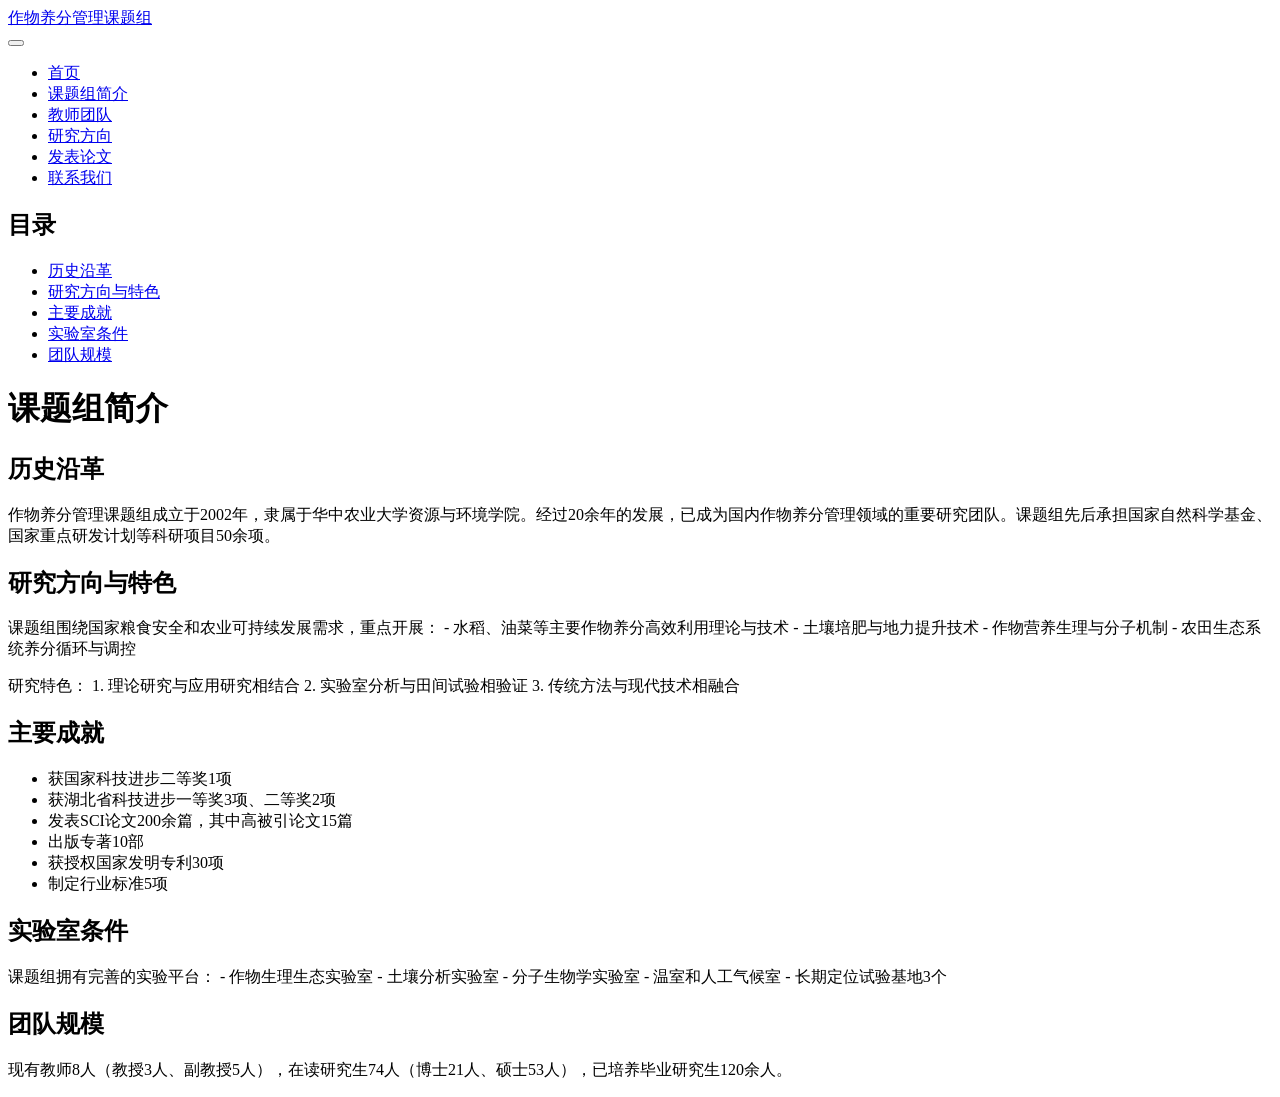
==== about.html @ cdabed7d "Add files via upload" ====
<!DOCTYPE html>
<html xmlns="http://www.w3.org/1999/xhtml" lang="en" xml:lang="en"><head>

<meta charset="utf-8">
<meta name="generator" content="quarto-1.7.31">

<meta name="viewport" content="width=device-width, initial-scale=1.0, user-scalable=yes">


<title>课题组简介 – 作物养分管理课题组</title>
<style>
code{white-space: pre-wrap;}
span.smallcaps{font-variant: small-caps;}
div.columns{display: flex; gap: min(4vw, 1.5em);}
div.column{flex: auto; overflow-x: auto;}
div.hanging-indent{margin-left: 1.5em; text-indent: -1.5em;}
ul.task-list{list-style: none;}
ul.task-list li input[type="checkbox"] {
  width: 0.8em;
  margin: 0 0.8em 0.2em -1em; /* quarto-specific, see https://github.com/quarto-dev/quarto-cli/issues/4556 */ 
  vertical-align: middle;
}
</style>


<script src="site_libs/quarto-nav/quarto-nav.js"></script>
<script src="site_libs/quarto-nav/headroom.min.js"></script>
<script src="site_libs/clipboard/clipboard.min.js"></script>
<script src="site_libs/quarto-search/autocomplete.umd.js"></script>
<script src="site_libs/quarto-search/fuse.min.js"></script>
<script src="site_libs/quarto-search/quarto-search.js"></script>
<meta name="quarto:offset" content="./">
<script src="site_libs/quarto-html/quarto.js" type="module"></script>
<script src="site_libs/quarto-html/tabsets/tabsets.js" type="module"></script>
<script src="site_libs/quarto-html/popper.min.js"></script>
<script src="site_libs/quarto-html/tippy.umd.min.js"></script>
<script src="site_libs/quarto-html/anchor.min.js"></script>
<link href="site_libs/quarto-html/tippy.css" rel="stylesheet">
<link href="site_libs/quarto-html/quarto-syntax-highlighting-4a990d8dcb58f517c7c86712b8f2ac7c.css" rel="stylesheet" id="quarto-text-highlighting-styles">
<script src="site_libs/bootstrap/bootstrap.min.js"></script>
<link href="site_libs/bootstrap/bootstrap-icons.css" rel="stylesheet">
<link href="site_libs/bootstrap/bootstrap-e5dc1dc818bd1b164fbc9c0669298dd5.min.css" rel="stylesheet" append-hash="true" id="quarto-bootstrap" data-mode="light">
<script id="quarto-search-options" type="application/json">{
  "location": "navbar",
  "copy-button": false,
  "collapse-after": 3,
  "panel-placement": "end",
  "type": "overlay",
  "limit": 50,
  "keyboard-shortcut": [
    "f",
    "/",
    "s"
  ],
  "show-item-context": false,
  "language": {
    "search-no-results-text": "No results",
    "search-matching-documents-text": "matching documents",
    "search-copy-link-title": "Copy link to search",
    "search-hide-matches-text": "Hide additional matches",
    "search-more-match-text": "more match in this document",
    "search-more-matches-text": "more matches in this document",
    "search-clear-button-title": "Clear",
    "search-text-placeholder": "",
    "search-detached-cancel-button-title": "Cancel",
    "search-submit-button-title": "Submit",
    "search-label": "Search"
  }
}</script>


<link rel="stylesheet" href="styles.css">
</head>

<body class="nav-fixed quarto-light">

<div id="quarto-search-results"></div>
  <header id="quarto-header" class="headroom fixed-top">
    <nav class="navbar navbar-expand-lg " data-bs-theme="dark">
      <div class="navbar-container container-fluid">
      <div class="navbar-brand-container mx-auto">
    <a class="navbar-brand" href="./index.html">
    <span class="navbar-title">作物养分管理课题组</span>
    </a>
  </div>
            <div id="quarto-search" class="" title="Search"></div>
          <button class="navbar-toggler" type="button" data-bs-toggle="collapse" data-bs-target="#navbarCollapse" aria-controls="navbarCollapse" role="menu" aria-expanded="false" aria-label="Toggle navigation" onclick="if (window.quartoToggleHeadroom) { window.quartoToggleHeadroom(); }">
  <span class="navbar-toggler-icon"></span>
</button>
          <div class="collapse navbar-collapse" id="navbarCollapse">
            <ul class="navbar-nav navbar-nav-scroll me-auto">
  <li class="nav-item">
    <a class="nav-link" href="./index.html"> 
<span class="menu-text">首页</span></a>
  </li>  
  <li class="nav-item">
    <a class="nav-link active" href="./about.html" aria-current="page"> 
<span class="menu-text">课题组简介</span></a>
  </li>  
  <li class="nav-item">
    <a class="nav-link" href="./team.html"> 
<span class="menu-text">教师团队</span></a>
  </li>  
  <li class="nav-item">
    <a class="nav-link" href="./research.html"> 
<span class="menu-text">研究方向</span></a>
  </li>  
  <li class="nav-item">
    <a class="nav-link" href="./publications.html"> 
<span class="menu-text">发表论文</span></a>
  </li>  
  <li class="nav-item">
    <a class="nav-link" href="./contact.html"> 
<span class="menu-text">联系我们</span></a>
  </li>  
</ul>
          </div> <!-- /navcollapse -->
            <div class="quarto-navbar-tools">
</div>
      </div> <!-- /container-fluid -->
    </nav>
</header>
<!-- content -->
<div id="quarto-content" class="quarto-container page-columns page-rows-contents page-layout-article page-navbar">
<!-- sidebar -->
<!-- margin-sidebar -->
    <div id="quarto-margin-sidebar" class="sidebar margin-sidebar">
        <nav id="TOC" role="doc-toc" class="toc-active">
    <h2 id="toc-title">目录</h2>
   
  <ul class="collapse">
  <li><a href="#历史沿革" id="toc-历史沿革" class="nav-link active" data-scroll-target="#历史沿革">历史沿革</a></li>
  <li><a href="#研究方向与特色" id="toc-研究方向与特色" class="nav-link" data-scroll-target="#研究方向与特色">研究方向与特色</a></li>
  <li><a href="#主要成就" id="toc-主要成就" class="nav-link" data-scroll-target="#主要成就">主要成就</a></li>
  <li><a href="#实验室条件" id="toc-实验室条件" class="nav-link" data-scroll-target="#实验室条件">实验室条件</a></li>
  <li><a href="#团队规模" id="toc-团队规模" class="nav-link" data-scroll-target="#团队规模">团队规模</a></li>
  </ul>
</nav>
    </div>
<!-- main -->
<main class="content" id="quarto-document-content">

<header id="title-block-header" class="quarto-title-block default">
<div class="quarto-title">
<h1 class="title">课题组简介</h1>
</div>



<div class="quarto-title-meta">

    
  
    
  </div>
  


</header>


<section id="历史沿革" class="level2">
<h2 class="anchored" data-anchor-id="历史沿革">历史沿革</h2>
<p>作物养分管理课题组成立于2002年，隶属于华中农业大学资源与环境学院。经过20余年的发展，已成为国内作物养分管理领域的重要研究团队。课题组先后承担国家自然科学基金、国家重点研发计划等科研项目50余项。</p>
</section>
<section id="研究方向与特色" class="level2">
<h2 class="anchored" data-anchor-id="研究方向与特色">研究方向与特色</h2>
<p>课题组围绕国家粮食安全和农业可持续发展需求，重点开展： - 水稻、油菜等主要作物养分高效利用理论与技术 - 土壤培肥与地力提升技术 - 作物营养生理与分子机制 - 农田生态系统养分循环与调控</p>
<p>研究特色： 1. 理论研究与应用研究相结合 2. 实验室分析与田间试验相验证 3. 传统方法与现代技术相融合</p>
</section>
<section id="主要成就" class="level2">
<h2 class="anchored" data-anchor-id="主要成就">主要成就</h2>
<ul>
<li>获国家科技进步二等奖1项</li>
<li>获湖北省科技进步一等奖3项、二等奖2项</li>
<li>发表SCI论文200余篇，其中高被引论文15篇</li>
<li>出版专著10部</li>
<li>获授权国家发明专利30项</li>
<li>制定行业标准5项</li>
</ul>
</section>
<section id="实验室条件" class="level2">
<h2 class="anchored" data-anchor-id="实验室条件">实验室条件</h2>
<p>课题组拥有完善的实验平台： - 作物生理生态实验室 - 土壤分析实验室 - 分子生物学实验室 - 温室和人工气候室 - 长期定位试验基地3个</p>
</section>
<section id="团队规模" class="level2">
<h2 class="anchored" data-anchor-id="团队规模">团队规模</h2>
<p>现有教师8人（教授3人、副教授5人），在读研究生74人（博士21人、硕士53人），已培养毕业研究生120余人。</p>


</section>

</main> <!-- /main -->
<script id="quarto-html-after-body" type="application/javascript">
  window.document.addEventListener("DOMContentLoaded", function (event) {
    const icon = "";
    const anchorJS = new window.AnchorJS();
    anchorJS.options = {
      placement: 'right',
      icon: icon
    };
    anchorJS.add('.anchored');
    const isCodeAnnotation = (el) => {
      for (const clz of el.classList) {
        if (clz.startsWith('code-annotation-')) {                     
          return true;
        }
      }
      return false;
    }
    const onCopySuccess = function(e) {
      // button target
      const button = e.trigger;
      // don't keep focus
      button.blur();
      // flash "checked"
      button.classList.add('code-copy-button-checked');
      var currentTitle = button.getAttribute("title");
      button.setAttribute("title", "Copied!");
      let tooltip;
      if (window.bootstrap) {
        button.setAttribute("data-bs-toggle", "tooltip");
        button.setAttribute("data-bs-placement", "left");
        button.setAttribute("data-bs-title", "Copied!");
        tooltip = new bootstrap.Tooltip(button, 
          { trigger: "manual", 
            customClass: "code-copy-button-tooltip",
            offset: [0, -8]});
        tooltip.show();    
      }
      setTimeout(function() {
        if (tooltip) {
          tooltip.hide();
          button.removeAttribute("data-bs-title");
          button.removeAttribute("data-bs-toggle");
          button.removeAttribute("data-bs-placement");
        }
        button.setAttribute("title", currentTitle);
        button.classList.remove('code-copy-button-checked');
      }, 1000);
      // clear code selection
      e.clearSelection();
    }
    const getTextToCopy = function(trigger) {
        const codeEl = trigger.previousElementSibling.cloneNode(true);
        for (const childEl of codeEl.children) {
          if (isCodeAnnotation(childEl)) {
            childEl.remove();
          }
        }
        return codeEl.innerText;
    }
    const clipboard = new window.ClipboardJS('.code-copy-button:not([data-in-quarto-modal])', {
      text: getTextToCopy
    });
    clipboard.on('success', onCopySuccess);
    if (window.document.getElementById('quarto-embedded-source-code-modal')) {
      const clipboardModal = new window.ClipboardJS('.code-copy-button[data-in-quarto-modal]', {
        text: getTextToCopy,
        container: window.document.getElementById('quarto-embedded-source-code-modal')
      });
      clipboardModal.on('success', onCopySuccess);
    }
      var localhostRegex = new RegExp(/^(?:http|https):\/\/localhost\:?[0-9]*\//);
      var mailtoRegex = new RegExp(/^mailto:/);
        var filterRegex = new RegExp('/' + window.location.host + '/');
      var isInternal = (href) => {
          return filterRegex.test(href) || localhostRegex.test(href) || mailtoRegex.test(href);
      }
      // Inspect non-navigation links and adorn them if external
     var links = window.document.querySelectorAll('a[href]:not(.nav-link):not(.navbar-brand):not(.toc-action):not(.sidebar-link):not(.sidebar-item-toggle):not(.pagination-link):not(.no-external):not([aria-hidden]):not(.dropdown-item):not(.quarto-navigation-tool):not(.about-link)');
      for (var i=0; i<links.length; i++) {
        const link = links[i];
        if (!isInternal(link.href)) {
          // undo the damage that might have been done by quarto-nav.js in the case of
          // links that we want to consider external
          if (link.dataset.originalHref !== undefined) {
            link.href = link.dataset.originalHref;
          }
        }
      }
    function tippyHover(el, contentFn, onTriggerFn, onUntriggerFn) {
      const config = {
        allowHTML: true,
        maxWidth: 500,
        delay: 100,
        arrow: false,
        appendTo: function(el) {
            return el.parentElement;
        },
        interactive: true,
        interactiveBorder: 10,
        theme: 'quarto',
        placement: 'bottom-start',
      };
      if (contentFn) {
        config.content = contentFn;
      }
      if (onTriggerFn) {
        config.onTrigger = onTriggerFn;
      }
      if (onUntriggerFn) {
        config.onUntrigger = onUntriggerFn;
      }
      window.tippy(el, config); 
    }
    const noterefs = window.document.querySelectorAll('a[role="doc-noteref"]');
    for (var i=0; i<noterefs.length; i++) {
      const ref = noterefs[i];
      tippyHover(ref, function() {
        // use id or data attribute instead here
        let href = ref.getAttribute('data-footnote-href') || ref.getAttribute('href');
        try { href = new URL(href).hash; } catch {}
        const id = href.replace(/^#\/?/, "");
        const note = window.document.getElementById(id);
        if (note) {
          return note.innerHTML;
        } else {
          return "";
        }
      });
    }
    const xrefs = window.document.querySelectorAll('a.quarto-xref');
    const processXRef = (id, note) => {
      // Strip column container classes
      const stripColumnClz = (el) => {
        el.classList.remove("page-full", "page-columns");
        if (el.children) {
          for (const child of el.children) {
            stripColumnClz(child);
          }
        }
      }
      stripColumnClz(note)
      if (id === null || id.startsWith('sec-')) {
        // Special case sections, only their first couple elements
        const container = document.createElement("div");
        if (note.children && note.children.length > 2) {
          container.appendChild(note.children[0].cloneNode(true));
          for (let i = 1; i < note.children.length; i++) {
            const child = note.children[i];
            if (child.tagName === "P" && child.innerText === "") {
              continue;
            } else {
              container.appendChild(child.cloneNode(true));
              break;
            }
          }
          if (window.Quarto?.typesetMath) {
            window.Quarto.typesetMath(container);
          }
          return container.innerHTML
        } else {
          if (window.Quarto?.typesetMath) {
            window.Quarto.typesetMath(note);
          }
          return note.innerHTML;
        }
      } else {
        // Remove any anchor links if they are present
        const anchorLink = note.querySelector('a.anchorjs-link');
        if (anchorLink) {
          anchorLink.remove();
        }
        if (window.Quarto?.typesetMath) {
          window.Quarto.typesetMath(note);
        }
        if (note.classList.contains("callout")) {
          return note.outerHTML;
        } else {
          return note.innerHTML;
        }
      }
    }
    for (var i=0; i<xrefs.length; i++) {
      const xref = xrefs[i];
      tippyHover(xref, undefined, function(instance) {
        instance.disable();
        let url = xref.getAttribute('href');
        let hash = undefined; 
        if (url.startsWith('#')) {
          hash = url;
        } else {
          try { hash = new URL(url).hash; } catch {}
        }
        if (hash) {
          const id = hash.replace(/^#\/?/, "");
          const note = window.document.getElementById(id);
          if (note !== null) {
            try {
              const html = processXRef(id, note.cloneNode(true));
              instance.setContent(html);
            } finally {
              instance.enable();
              instance.show();
            }
          } else {
            // See if we can fetch this
            fetch(url.split('#')[0])
            .then(res => res.text())
            .then(html => {
              const parser = new DOMParser();
              const htmlDoc = parser.parseFromString(html, "text/html");
              const note = htmlDoc.getElementById(id);
              if (note !== null) {
                const html = processXRef(id, note);
                instance.setContent(html);
              } 
            }).finally(() => {
              instance.enable();
              instance.show();
            });
          }
        } else {
          // See if we can fetch a full url (with no hash to target)
          // This is a special case and we should probably do some content thinning / targeting
          fetch(url)
          .then(res => res.text())
          .then(html => {
            const parser = new DOMParser();
            const htmlDoc = parser.parseFromString(html, "text/html");
            const note = htmlDoc.querySelector('main.content');
            if (note !== null) {
              // This should only happen for chapter cross references
              // (since there is no id in the URL)
              // remove the first header
              if (note.children.length > 0 && note.children[0].tagName === "HEADER") {
                note.children[0].remove();
              }
              const html = processXRef(null, note);
              instance.setContent(html);
            } 
          }).finally(() => {
            instance.enable();
            instance.show();
          });
        }
      }, function(instance) {
      });
    }
        let selectedAnnoteEl;
        const selectorForAnnotation = ( cell, annotation) => {
          let cellAttr = 'data-code-cell="' + cell + '"';
          let lineAttr = 'data-code-annotation="' +  annotation + '"';
          const selector = 'span[' + cellAttr + '][' + lineAttr + ']';
          return selector;
        }
        const selectCodeLines = (annoteEl) => {
          const doc = window.document;
          const targetCell = annoteEl.getAttribute("data-target-cell");
          const targetAnnotation = annoteEl.getAttribute("data-target-annotation");
          const annoteSpan = window.document.querySelector(selectorForAnnotation(targetCell, targetAnnotation));
          const lines = annoteSpan.getAttribute("data-code-lines").split(",");
          const lineIds = lines.map((line) => {
            return targetCell + "-" + line;
          })
          let top = null;
          let height = null;
          let parent = null;
          if (lineIds.length > 0) {
              //compute the position of the single el (top and bottom and make a div)
              const el = window.document.getElementById(lineIds[0]);
              top = el.offsetTop;
              height = el.offsetHeight;
              parent = el.parentElement.parentElement;
            if (lineIds.length > 1) {
              const lastEl = window.document.getElementById(lineIds[lineIds.length - 1]);
              const bottom = lastEl.offsetTop + lastEl.offsetHeight;
              height = bottom - top;
            }
            if (top !== null && height !== null && parent !== null) {
              // cook up a div (if necessary) and position it 
              let div = window.document.getElementById("code-annotation-line-highlight");
              if (div === null) {
                div = window.document.createElement("div");
                div.setAttribute("id", "code-annotation-line-highlight");
                div.style.position = 'absolute';
                parent.appendChild(div);
              }
              div.style.top = top - 2 + "px";
              div.style.height = height + 4 + "px";
              div.style.left = 0;
              let gutterDiv = window.document.getElementById("code-annotation-line-highlight-gutter");
              if (gutterDiv === null) {
                gutterDiv = window.document.createElement("div");
                gutterDiv.setAttribute("id", "code-annotation-line-highlight-gutter");
                gutterDiv.style.position = 'absolute';
                const codeCell = window.document.getElementById(targetCell);
                const gutter = codeCell.querySelector('.code-annotation-gutter');
                gutter.appendChild(gutterDiv);
              }
              gutterDiv.style.top = top - 2 + "px";
              gutterDiv.style.height = height + 4 + "px";
            }
            selectedAnnoteEl = annoteEl;
          }
        };
        const unselectCodeLines = () => {
          const elementsIds = ["code-annotation-line-highlight", "code-annotation-line-highlight-gutter"];
          elementsIds.forEach((elId) => {
            const div = window.document.getElementById(elId);
            if (div) {
              div.remove();
            }
          });
          selectedAnnoteEl = undefined;
        };
          // Handle positioning of the toggle
      window.addEventListener(
        "resize",
        throttle(() => {
          elRect = undefined;
          if (selectedAnnoteEl) {
            selectCodeLines(selectedAnnoteEl);
          }
        }, 10)
      );
      function throttle(fn, ms) {
      let throttle = false;
      let timer;
        return (...args) => {
          if(!throttle) { // first call gets through
              fn.apply(this, args);
              throttle = true;
          } else { // all the others get throttled
              if(timer) clearTimeout(timer); // cancel #2
              timer = setTimeout(() => {
                fn.apply(this, args);
                timer = throttle = false;
              }, ms);
          }
        };
      }
        // Attach click handler to the DT
        const annoteDls = window.document.querySelectorAll('dt[data-target-cell]');
        for (const annoteDlNode of annoteDls) {
          annoteDlNode.addEventListener('click', (event) => {
            const clickedEl = event.target;
            if (clickedEl !== selectedAnnoteEl) {
              unselectCodeLines();
              const activeEl = window.document.querySelector('dt[data-target-cell].code-annotation-active');
              if (activeEl) {
                activeEl.classList.remove('code-annotation-active');
              }
              selectCodeLines(clickedEl);
              clickedEl.classList.add('code-annotation-active');
            } else {
              // Unselect the line
              unselectCodeLines();
              clickedEl.classList.remove('code-annotation-active');
            }
          });
        }
    const findCites = (el) => {
      const parentEl = el.parentElement;
      if (parentEl) {
        const cites = parentEl.dataset.cites;
        if (cites) {
          return {
            el,
            cites: cites.split(' ')
          };
        } else {
          return findCites(el.parentElement)
        }
      } else {
        return undefined;
      }
    };
    var bibliorefs = window.document.querySelectorAll('a[role="doc-biblioref"]');
    for (var i=0; i<bibliorefs.length; i++) {
      const ref = bibliorefs[i];
      const citeInfo = findCites(ref);
      if (citeInfo) {
        tippyHover(citeInfo.el, function() {
          var popup = window.document.createElement('div');
          citeInfo.cites.forEach(function(cite) {
            var citeDiv = window.document.createElement('div');
            citeDiv.classList.add('hanging-indent');
            citeDiv.classList.add('csl-entry');
            var biblioDiv = window.document.getElementById('ref-' + cite);
            if (biblioDiv) {
              citeDiv.innerHTML = biblioDiv.innerHTML;
            }
            popup.appendChild(citeDiv);
          });
          return popup.innerHTML;
        });
      }
    }
  });
  </script>
</div> <!-- /content -->




</body></html>
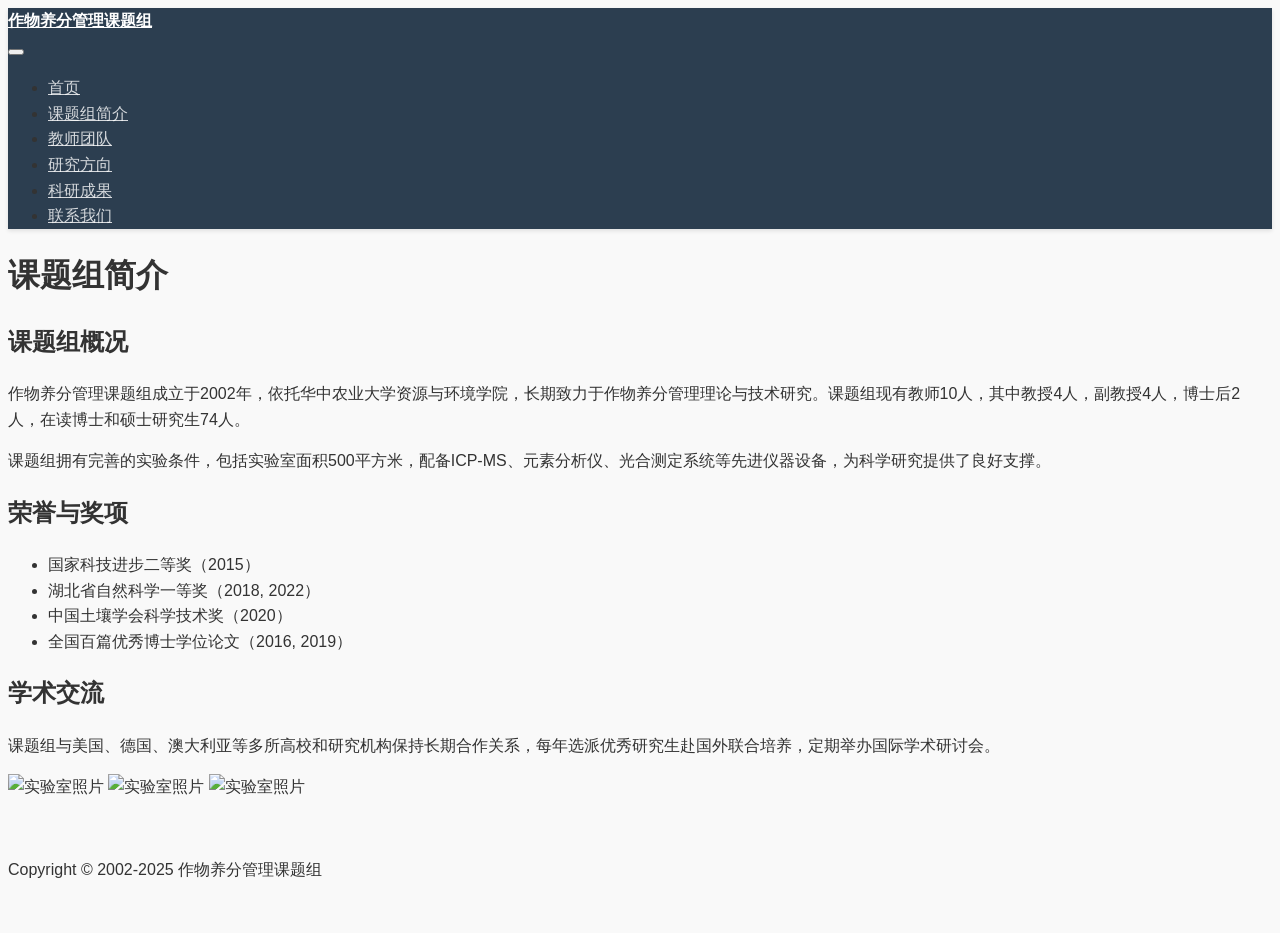
==== commit b10aed51: "Add files via upload Signed-off-by: yuyuyuyuyu222 <1002558288@qq.com>" ====
--- a/about.html
+++ b/about.html
@@ -36,10 +36,10 @@
 <script src="site_libs/quarto-html/tippy.umd.min.js"></script>
 <script src="site_libs/quarto-html/anchor.min.js"></script>
 <link href="site_libs/quarto-html/tippy.css" rel="stylesheet">
-<link href="site_libs/quarto-html/quarto-syntax-highlighting-4a990d8dcb58f517c7c86712b8f2ac7c.css" rel="stylesheet" id="quarto-text-highlighting-styles">
+<link href="site_libs/quarto-html/quarto-syntax-highlighting-e1a5c8363afafaef2c763b6775fbf3ca.css" rel="stylesheet" id="quarto-text-highlighting-styles">
 <script src="site_libs/bootstrap/bootstrap.min.js"></script>
 <link href="site_libs/bootstrap/bootstrap-icons.css" rel="stylesheet">
-<link href="site_libs/bootstrap/bootstrap-e5dc1dc818bd1b164fbc9c0669298dd5.min.css" rel="stylesheet" append-hash="true" id="quarto-bootstrap" data-mode="light">
+<link href="site_libs/bootstrap/bootstrap-dfb324f25d9b1687192fa8be62ac8f9c.min.css" rel="stylesheet" append-hash="true" id="quarto-bootstrap" data-mode="light">
 <script id="quarto-search-options" type="application/json">{
   "location": "navbar",
   "copy-button": false,
@@ -72,7 +72,7 @@
 <link rel="stylesheet" href="styles.css">
 </head>
 
-<body class="nav-fixed quarto-light">
+<body class="nav-fixed fullcontent quarto-light">
 
 <div id="quarto-search-results"></div>
   <header id="quarto-header" class="headroom fixed-top">
@@ -107,7 +107,7 @@
   </li>  
   <li class="nav-item">
     <a class="nav-link" href="./publications.html"> 
-<span class="menu-text">发表论文</span></a>
+<span class="menu-text">科研成果</span></a>
   </li>  
   <li class="nav-item">
     <a class="nav-link" href="./contact.html"> 
@@ -124,19 +124,7 @@
 <div id="quarto-content" class="quarto-container page-columns page-rows-contents page-layout-article page-navbar">
 <!-- sidebar -->
 <!-- margin-sidebar -->
-    <div id="quarto-margin-sidebar" class="sidebar margin-sidebar">
-        <nav id="TOC" role="doc-toc" class="toc-active">
-    <h2 id="toc-title">目录</h2>
-   
-  <ul class="collapse">
-  <li><a href="#历史沿革" id="toc-历史沿革" class="nav-link active" data-scroll-target="#历史沿革">历史沿革</a></li>
-  <li><a href="#研究方向与特色" id="toc-研究方向与特色" class="nav-link" data-scroll-target="#研究方向与特色">研究方向与特色</a></li>
-  <li><a href="#主要成就" id="toc-主要成就" class="nav-link" data-scroll-target="#主要成就">主要成就</a></li>
-  <li><a href="#实验室条件" id="toc-实验室条件" class="nav-link" data-scroll-target="#实验室条件">实验室条件</a></li>
-  <li><a href="#团队规模" id="toc-团队规模" class="nav-link" data-scroll-target="#团队规模">团队规模</a></li>
-  </ul>
-</nav>
-    </div>
+    
 <!-- main -->
 <main class="content" id="quarto-document-content">
 
@@ -159,33 +147,24 @@
 </header>
 
 
-<section id="历史沿革" class="level2">
-<h2 class="anchored" data-anchor-id="历史沿革">历史沿革</h2>
-<p>作物养分管理课题组成立于2002年，隶属于华中农业大学资源与环境学院。经过20余年的发展，已成为国内作物养分管理领域的重要研究团队。课题组先后承担国家自然科学基金、国家重点研发计划等科研项目50余项。</p>
+<section id="课题组概况" class="level2">
+<h2 class="anchored" data-anchor-id="课题组概况">课题组概况</h2>
+<p>作物养分管理课题组成立于2002年，依托华中农业大学资源与环境学院，长期致力于作物养分管理理论与技术研究。课题组现有教师10人，其中教授4人，副教授4人，博士后2人，在读博士和硕士研究生74人。</p>
+<p>课题组拥有完善的实验条件，包括实验室面积500平方米，配备ICP-MS、元素分析仪、光合测定系统等先进仪器设备，为科学研究提供了良好支撑。</p>
 </section>
-<section id="研究方向与特色" class="level2">
-<h2 class="anchored" data-anchor-id="研究方向与特色">研究方向与特色</h2>
-<p>课题组围绕国家粮食安全和农业可持续发展需求，重点开展： - 水稻、油菜等主要作物养分高效利用理论与技术 - 土壤培肥与地力提升技术 - 作物营养生理与分子机制 - 农田生态系统养分循环与调控</p>
-<p>研究特色： 1. 理论研究与应用研究相结合 2. 实验室分析与田间试验相验证 3. 传统方法与现代技术相融合</p>
-</section>
-<section id="主要成就" class="level2">
-<h2 class="anchored" data-anchor-id="主要成就">主要成就</h2>
+<section id="荣誉与奖项" class="level2">
+<h2 class="anchored" data-anchor-id="荣誉与奖项">荣誉与奖项</h2>
 <ul>
-<li>获国家科技进步二等奖1项</li>
-<li>获湖北省科技进步一等奖3项、二等奖2项</li>
-<li>发表SCI论文200余篇，其中高被引论文15篇</li>
-<li>出版专著10部</li>
-<li>获授权国家发明专利30项</li>
-<li>制定行业标准5项</li>
+<li>国家科技进步二等奖（2015）</li>
+<li>湖北省自然科学一等奖（2018, 2022）</li>
+<li>中国土壤学会科学技术奖（2020）</li>
+<li>全国百篇优秀博士学位论文（2016, 2019）</li>
 </ul>
 </section>
-<section id="实验室条件" class="level2">
-<h2 class="anchored" data-anchor-id="实验室条件">实验室条件</h2>
-<p>课题组拥有完善的实验平台： - 作物生理生态实验室 - 土壤分析实验室 - 分子生物学实验室 - 温室和人工气候室 - 长期定位试验基地3个</p>
-</section>
-<section id="团队规模" class="level2">
-<h2 class="anchored" data-anchor-id="团队规模">团队规模</h2>
-<p>现有教师8人（教授3人、副教授5人），在读研究生74人（博士21人、硕士53人），已培养毕业研究生120余人。</p>
+<section id="学术交流" class="level2">
+<h2 class="anchored" data-anchor-id="学术交流">学术交流</h2>
+<p>课题组与美国、德国、澳大利亚等多所高校和研究机构保持长期合作关系，每年选派优秀研究生赴国外联合培养，定期举办国际学术研讨会。</p>
+<p><img src="images/lab207_photo.jpg" class="rounded img-fluid" style="width:80.0%" alt="实验室照片"> <img src="images/lab407_photo.jpg" class="rounded img-fluid" style="width:80.0%" alt="实验室照片"> <img src="images/lab422_photo.jpg" class="rounded img-fluid" style="width:80.0%" alt="实验室照片"></p>
 
 
 </section>
@@ -591,6 +570,19 @@
   });
   </script>
 </div> <!-- /content -->
+<footer class="footer">
+  <div class="nav-footer">
+    <div class="nav-footer-left">
+      &nbsp;
+    </div>   
+    <div class="nav-footer-center">
+<p>Copyright © 2002-2025 作物养分管理课题组</p>
+</div>
+    <div class="nav-footer-right">
+      &nbsp;
+    </div>
+  </div>
+</footer>
 
 
 
--- a/styles.css
+++ b/styles.css
@@ -0,0 +1,128 @@
+/* 全局样式 */
+:root {
+  --primary-color: #2c3e50;
+  --secondary-color: #3498db;
+  --accent-color: #e74c3c;
+  --light-color: #ecf0f1;
+  --dark-color: #2c3e50;
+}
+
+body {
+  font-family: 'Noto Sans SC', sans-serif;
+  line-height: 1.6;
+  color: #333;
+  background-color: #f9f9f9;
+}
+
+/* 导航栏 */
+.navbar {
+  background-color: var(--primary-color);
+  box-shadow: 0 2px 4px rgba(0,0,0,0.1);
+}
+
+.navbar-brand {
+  font-weight: 700;
+  color: white;
+}
+
+.nav-link {
+  color: rgba(255,255,255,0.8);
+  transition: color 0.3s;
+}
+
+.nav-link:hover {
+  color: white;
+}
+
+/* 卡片样式 */
+.team-card, .news-card, .feature {
+  background: white;
+  border-radius: 8px;
+  box-shadow: 0 2px 10px rgba(0,0,0,0.1);
+  padding: 20px;
+  margin-bottom: 20px;
+  transition: transform 0.3s;
+}
+
+.team-card:hover, .news-card:hover {
+  transform: translateY(-5px);
+}
+
+.team-card img {
+  width: 100%;
+  border-radius: 50%;
+  margin-bottom: 15px;
+}
+
+/* 网格布局 */
+.team-container, .research-features {
+  display: grid;
+  grid-template-columns: repeat(auto-fill, minmax(250px, 1fr));
+  gap: 20px;
+}
+
+/* 按钮样式 */
+.button {
+  display: inline-block;
+  background-color: var(--secondary-color);
+  color: white;
+  padding: 10px 20px;
+  border-radius: 4px;
+  text-decoration: none;
+  transition: background-color 0.3s;
+}
+
+.button:hover {
+  background-color: #2980b9;
+}
+
+/* 响应式布局 */
+@media (max-width: 768px) {
+  .columns {
+    flex-direction: column;
+  }
+  
+  .team-container, .research-features {
+    grid-template-columns: 1fr;
+  }
+}
+
+/* 联系表单 */
+.contact-form {
+  background: white;
+  padding: 20px;
+  border-radius: 8px;
+  box-shadow: 0 2px 10px rgba(0,0,0,0.1);
+}
+
+.form-group {
+  margin-bottom: 15px;
+}
+
+.form-group label {
+  display: block;
+  margin-bottom: 5px;
+  font-weight: 600;
+}
+
+.form-group input,
+.form-group textarea {
+  width: 100%;
+  padding: 10px;
+  border: 1px solid #ddd;
+  border-radius: 4px;
+}
+
+.submit-btn {
+  background-color: var(--accent-color);
+  color: white;
+  border: none;
+  padding: 10px 20px;
+  border-radius: 4px;
+  cursor: pointer;
+  transition: background-color 0.3s;
+}
+
+.submit-btn:hover {
+  background-color: #c0392b;
+}
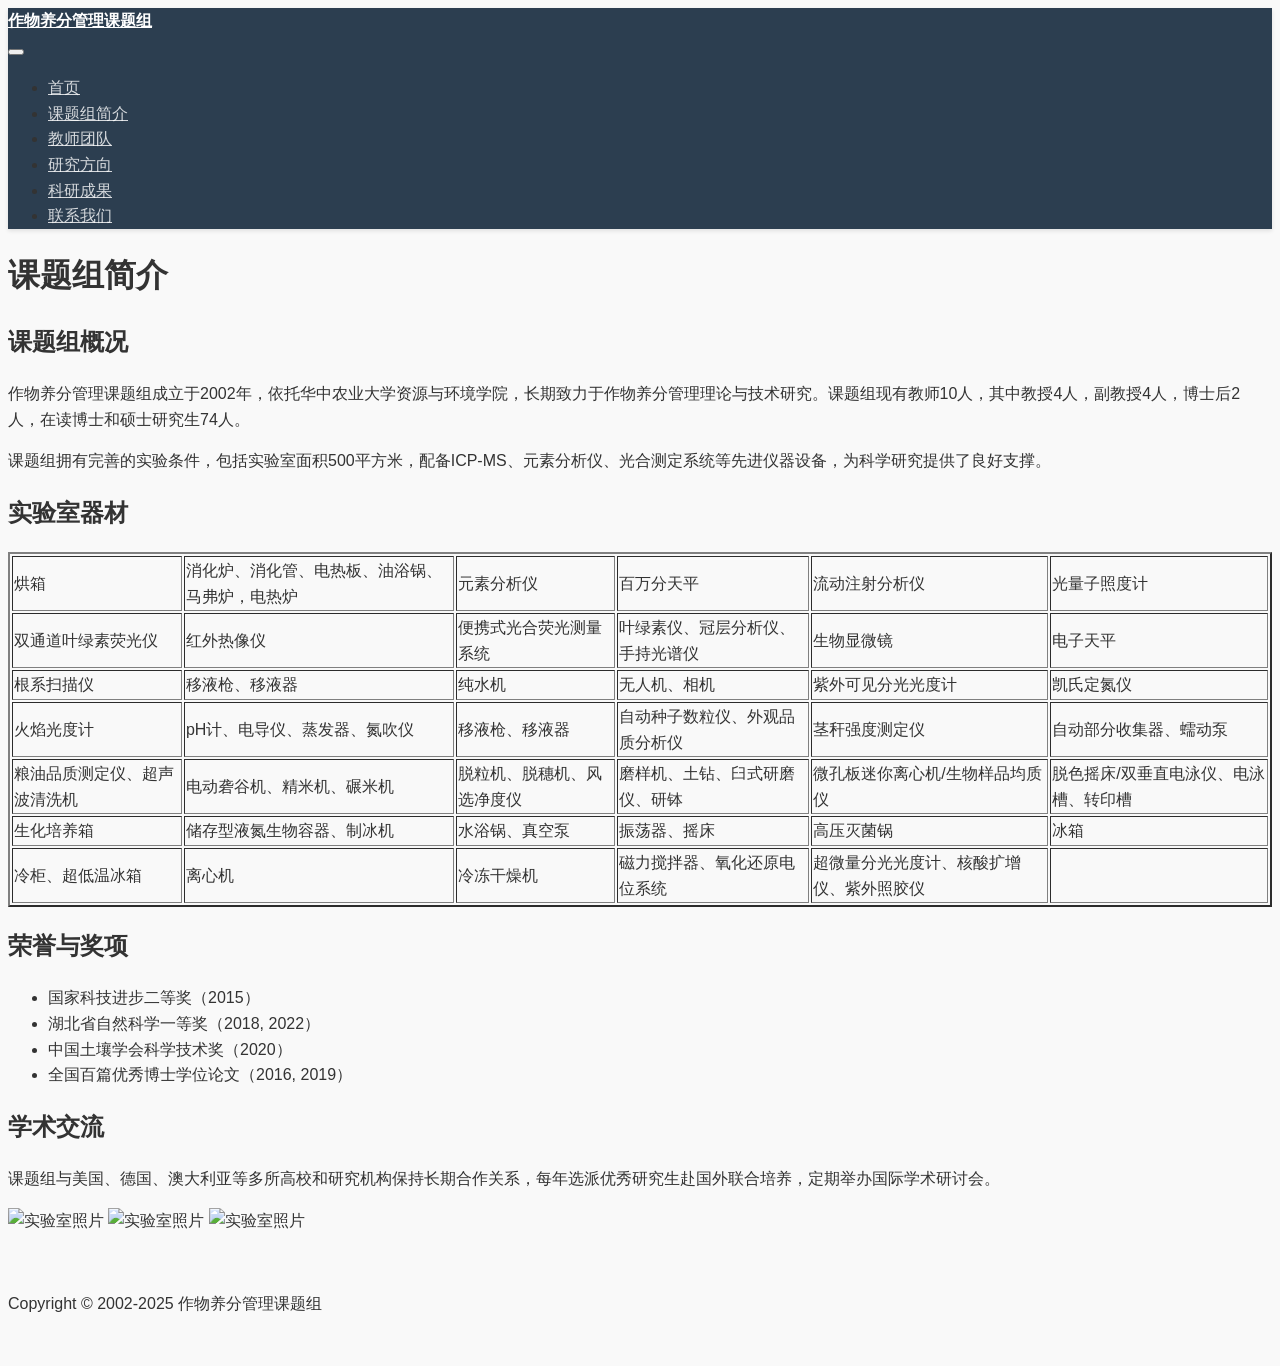
==== commit 223da59e: "Update about.html Signed-off-by: Blitzcrank08 <1776186603@qq.com>" ====
--- a/about.html
+++ b/about.html
@@ -152,6 +152,67 @@
 <p>作物养分管理课题组成立于2002年，依托华中农业大学资源与环境学院，长期致力于作物养分管理理论与技术研究。课题组现有教师10人，其中教授4人，副教授4人，博士后2人，在读博士和硕士研究生74人。</p>
 <p>课题组拥有完善的实验条件，包括实验室面积500平方米，配备ICP-MS、元素分析仪、光合测定系统等先进仪器设备，为科学研究提供了良好支撑。</p>
 </section>
+<section id="实验室器材" class="level2">
+<h2 class="anchored" data-anchor-id="实验室器材">实验室器材</h2>
+<table border="2">
+    <tr>
+        <td>烘箱</td>
+        <td>消化炉、消化管、电热板、油浴锅、马弗炉，电热炉</td>
+        <td>元素分析仪</td>
+        <td>百万分天平</td>
+        <td>流动注射分析仪</td>
+        <td>光量子照度计</td>
+    </tr>
+    <tr>
+        <td>双通道叶绿素荧光仪</td>
+        <td>红外热像仪</td>
+        <td>便携式光合荧光测量系统</td>
+        <td>叶绿素仪、冠层分析仪、手持光谱仪</td>
+        <td>生物显微镜</td>
+        <td>电子天平</td>
+    </tr>
+    <tr>
+        <td>根系扫描仪</td>
+        <td>移液枪、移液器</td>
+        <td>纯水机</td>
+        <td>无人机、相机</td>
+        <td>紫外可见分光光度计</td>
+        <td>凯氏定氮仪</td>
+    </tr>
+    <tr>
+        <td>火焰光度计</td>
+        <td>pH计、电导仪、蒸发器、氮吹仪</td>
+        <td>移液枪、移液器</td>
+        <td>自动种子数粒仪、外观品质分析仪</td>
+        <td>茎秆强度测定仪</td>
+        <td>自动部分收集器、蠕动泵</td>
+    </tr>
+    <tr>
+        <td>粮油品质测定仪、超声波清洗机</td>
+        <td>电动砻谷机、精米机、碾米机</td>
+        <td>脱粒机、脱穗机、风选净度仪</td>
+        <td>磨样机、土钻、臼式研磨仪、研钵</td>
+        <td>微孔板迷你离心机/生物样品均质仪</td>
+        <td>脱色摇床/双垂直电泳仪、电泳槽、转印槽</td>
+    </tr>
+    <tr>
+        <td>生化培养箱</td>
+        <td>储存型液氮生物容器、制冰机</td>
+        <td>水浴锅、真空泵</td>
+        <td>振荡器、摇床</td>
+        <td>高压灭菌锅</td>
+        <td>冰箱</td>
+    </tr>
+    <tr>
+        <td>冷柜、超低温冰箱</td>
+        <td>离心机</td>
+        <td>冷冻干燥机</td>
+        <td>磁力搅拌器、氧化还原电位系统</td>
+        <td>超微量分光光度计、核酸扩增仪、紫外照胶仪</td>
+        <td></td>
+    </tr>
+</table>
+</section>
 <section id="荣誉与奖项" class="level2">
 <h2 class="anchored" data-anchor-id="荣誉与奖项">荣誉与奖项</h2>
 <ul>
@@ -587,4 +648,4 @@
 
 
 
-</body></html>+</body></html>
